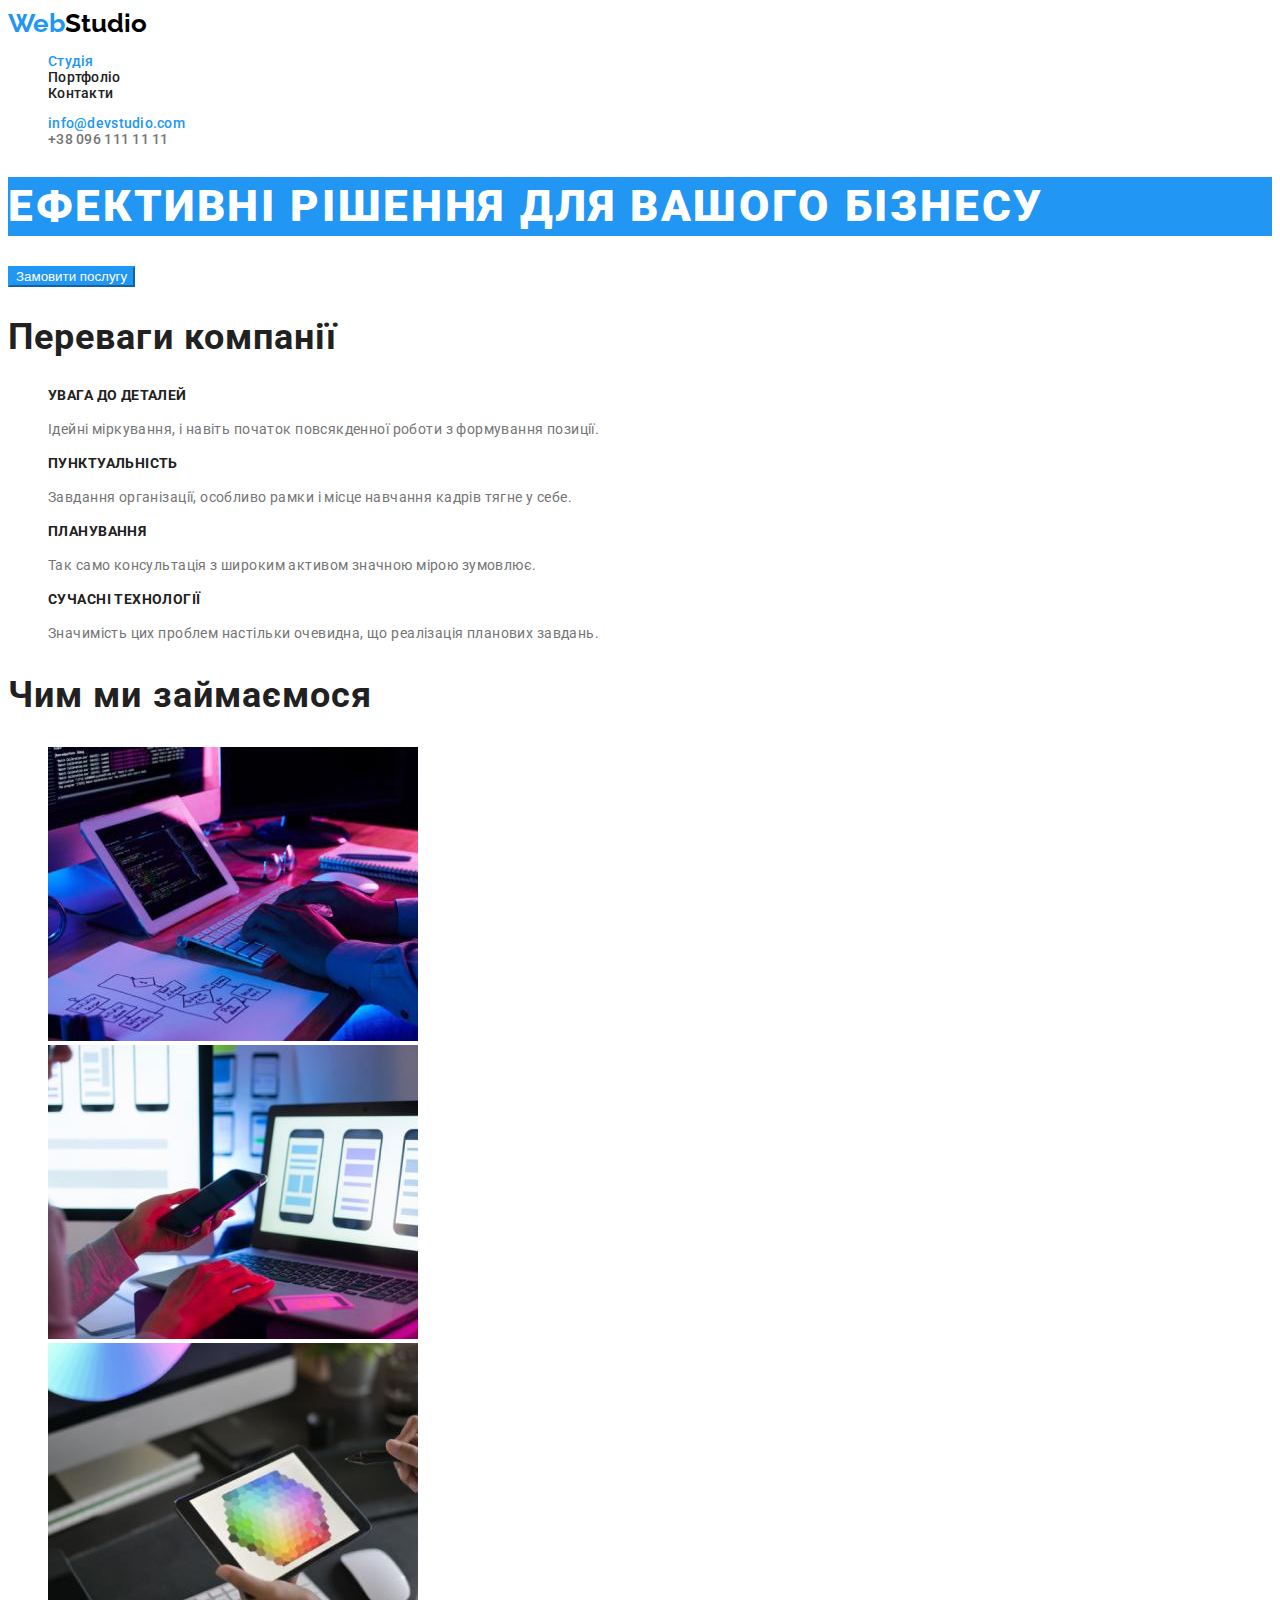
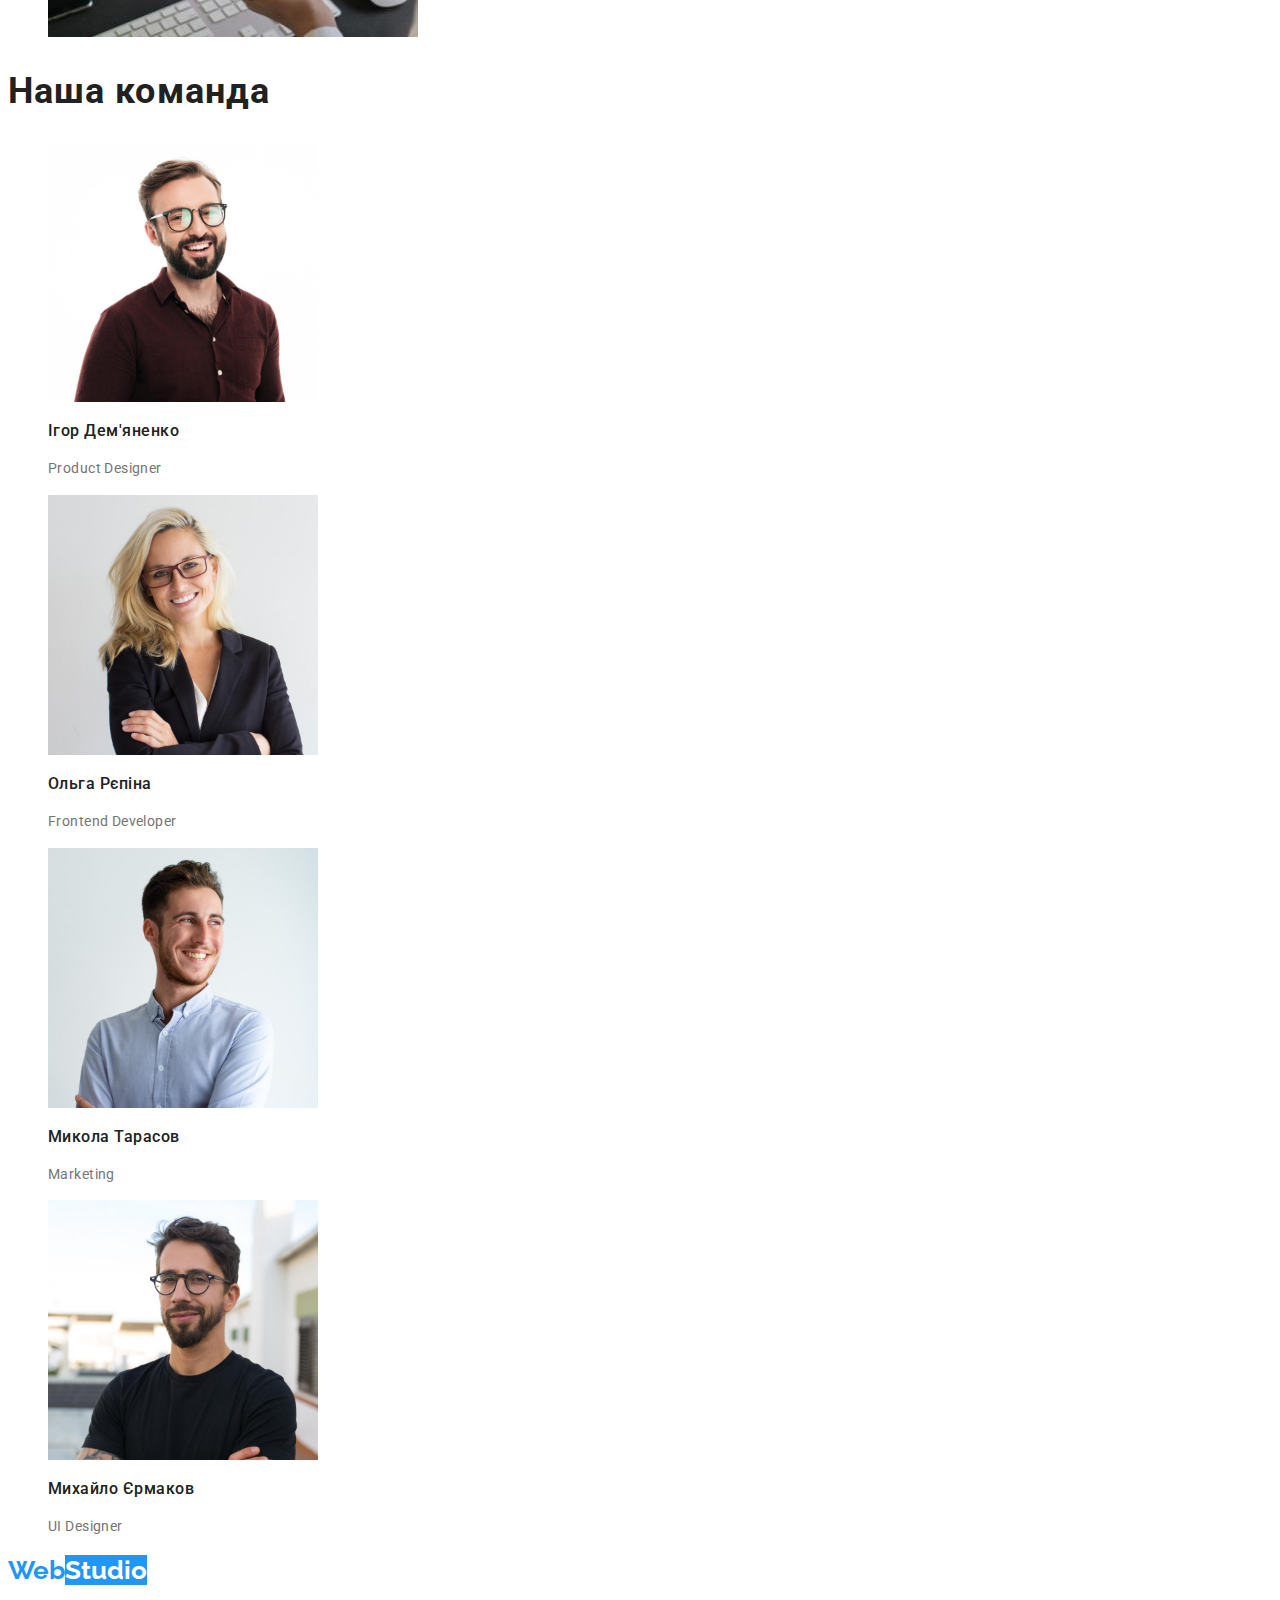
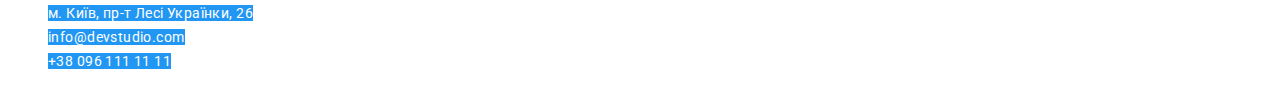
==== index.html @ 266075aa "adds styles to the website" ====
<!DOCTYPE html>
<html lang="uk">
  <head>
    <meta charset="UTF-8" />
    <meta http-equiv="X-UA-Compatible" content="IE=edge" />
    <meta name="viewport" content="width=device-width, initial-scale=1.0" />
    <title>Web Studio</title>

    <link
      href="https://fonts.googleapis.com/css2?family=Raleway:wght@700&family=Roboto:wght@400;500;700;900&display=swap"
      rel="stylesheet"
    />
    <link rel="stylesheet" href="./css/styles.css" />
  </head>
  <body>
    <header>
      <nav>
        <a href="" class="logo"
          ><span class="bluelogo">Web</span><span class="blacklogo">Studio</span></a
        >
        <ul class="site-nav list">
          <li><a href="" class="nav-studio">Студія</a></li>
          <li><a href="./portfolio.html" class="nav-portfolio">Портфоліо</a></li>
          <li><a href="" class="nav-contacts">Контакти</a></li>
        </ul>
      </nav>
      <ul class="header-contacts list">
        <li>
          <a href="mailto:info@devstudio.com" class="email email-color">info@devstudio.com</a>
        </li>
        <li><a href="tel:+380961111111" class="tel">+38 096 111 11 11</a></li>
      </ul>
    </header>
    <main>
      <section>
        <h1 class="hero">Ефективні рішення для вашого бізнесу</h1>
        <button type="button" class="button">Замовити послугу</button>
      </section>
      <!--Секція "Переваги"-->
      <section>
        <h2>Переваги компанії</h2>
        <ul class="list">
          <li>
            <h3 class="benefits">УВАГА ДО ДЕТАЛЕЙ</h3>
            <p>Ідейні міркування, і навіть початок повсякденної роботи з формування позиції.</p>
          </li>
          <li>
            <h3 class="benefits">ПУНКТУАЛЬНІСТЬ</h3>
            <p>Завдання організації, особливо рамки і місце навчання кадрів тягне у себе.</p>
          </li>
          <li>
            <h3 class="benefits">ПЛАНУВАННЯ</h3>
            <p>Так само консультація з широким активом значною мірою зумовлює.</p>
          </li>
          <li>
            <h3 class="benefits">СУЧАСНІ ТЕХНОЛОГІЇ</h3>
            <p>Значимість цих проблем настільки очевидна, що реалізація планових завдань.</p>
          </li>
        </ul>
      </section>
      <section>
        <h2>Чим ми займаємося</h2>
        <ul class="list">
          <li><img src="./img/box1.jpg" alt="Процес написання програмного коду" width="370" /></li>
          <li>
            <img src="./img/box2.jpg" alt="процес створення програмного забезпечення" width="370" />
          </li>
          <li>
            <img src="./img/box3.jpg" alt="процес дизайнерського оформлення проектів" width="370" />
          </li>
        </ul>
      </section>
      <section>
        <h2>Наша команда</h2>
        <ul class="list">
          <li>
            <img src="./img/img1.jpg" alt="фото співробітника" width="270" />
            <h3 class="staff">Ігор Дем'яненко</h3>
            <p>Product Designer</p>
          </li>
          <li>
            <img src="./img/img2.jpg" alt="фото співробітниці" width="270" />
            <h3 class="staff">Ольга Рєпіна</h3>
            <p>Frontend Developer</p>
          </li>
          <li>
            <img src="./img/img3.jpg" alt="фото співробітника" width="270" />
            <h3 class="staff">Микола Тарасов</h3>
            <p>Marketing</p>
          </li>
          <li>
            <img src="./img/img4.jpg" alt="фото співробітника" width="270" />
            <h3 class="staff">Михайло Єрмаков</h3>
            <p>UI Designer</p>
          </li>
        </ul>
      </section>
    </main>
    <footer>
      <a href="" class="logo"
        ><span class="bluelogo">Web</span><span class="whitelogo">Studio</span></a
      >
      <address class="address">
        <ul class="list">
          <li><a href="" class="footer-contacts"> м. Київ, пр-т Лесі Українки, 26</a></li>
          <li>
            <a href="mailto:info@devstudio.com" class="email footer-contacts">info@devstudio.com</a>
          </li>
          <li><a href="tel:+380961111111" class="tel footer-contacts">+38 096 111 11 11</a></li>
        </ul>
      </address>
    </footer>
  </body>
</html>
---- css/styles.css ----
:root {
    --primary-text-color: #212121;
    --secondary-text-color: #757575;
    --white-text-color: #FFFFFF;
    --accent-text-color: #2196F3;
    
}
/*main fonts
font-family: 'Raleway',sans-serif;
font-family: 'Roboto',sans-serif;*/
body {
    background-color: var(--white-text-color);
    color: var(--primary-text-color);
    font-family: 'Roboto', sans-serif;
}
.logo {
    font-family: 'Raleway', sans-serif;
    font-style: normal;
    font-weight: 700;
    font-size: 26px;
    line-height: 1.2;
    text-decoration: none;
}
.bluelogo {
    color: var(--accent-text-color);
}
.blacklogo {
    color: #000000;
}
.whitelogo {
    color: var(--white-text-color);
    background-color: var(--accent-text-color);
}
.site-nav, .header-contacts {
    
    font-family: 'Roboto';
    font-style: normal;
        font-weight: 500;
        font-size: 14px;
        line-height: 16px;
        letter-spacing: 0.02em;
        color: var(--primary-text-color);    
        
}
.nav-studio {
    color: var(--accent-text-color);
}
.nav-studio:hover, .nav-studio:focus, .nav-contacts:hover, .nav-contacts:focus, .nav-portfolio:hover, .nav-portfolio:focus, .email:hover, .email:focus, .tel:hover, .tel:focus { 
    color: var(--accent-text-color);
}
.email-color {
    color: var(--accent-text-color);
}
.list {      
      list-style: none;
}
a {
    text-decoration: none;
}
.tel {
    color: var(--secondary-text-color)
}
.nav-portfolio, .nav-contacts {
    color: var(--primary-text-color)
}
.button {
    cursor: pointer;
    background-color: var(--accent-text-color);
    color: var(--white-text-color);
    border-color: var(--accent-text-color);
}
p {
    font-family: 'Roboto';
font-weight: 400;
font-size: 14px;
line-height: 1.7;
letter-spacing: 0.03em;
color: var(--secondary-text-color);
}
.hero {
font-family: 'Roboto';
font-style: normal;
font-weight: 900;
font-size: 44px;
line-height: 1.36;
letter-spacing: 0.06em;
text-transform: uppercase;

color: var(--white-text-color);
background-color: var(--accent-text-color);
}
h1, h2, h3 {
  font-family: 'Roboto',sans-serif;  
}
h2 {
font-style: normal;
font-weight: 700;
font-size: 36px;
line-height: 1.16;
letter-spacing: 0.03em;
color: var(--primary-text-color);
}
.benefits {
    font-style: normal;
font-weight: 700;
font-size: 14px;
line-height: 1.14;
letter-spacing: 0.03em;
text-transform: uppercase;

color: var(--primary-text-color)
}
.staff {
    font-style: normal;
font-weight: 500;
font-size: 16px;
line-height: 1.18;
letter-spacing: 0.03em;
color: var(--primary-text-color);
}
.footer-contacts {
    font-family: 'Roboto';
font-style: normal;
font-weight: 400;
font-size: 14px;
line-height: 1.71;
letter-spacing: 0.03em;
color: var(--white-text-color);
background-color: var(--accent-text-color);

}
.blue-portfolio {
    color: var(--accent-text-color);
}
.white-studio {
    color: var(--primary-text-color);
}
.portf-button {
    font-family: 'Roboto';
font-style: normal;
font-weight: 500;
font-size: 16px;
line-height: 1.62;
color: var(--primary-text-color);
    background-color: #F5F4FA;
    border-color: #F5F4FA;
}
.portf-headers {
    font-family: 'Roboto';
font-style: normal;
font-weight: 700;
font-size: 18px;
line-height: 2;
letter-spacing: 0.06em;
}
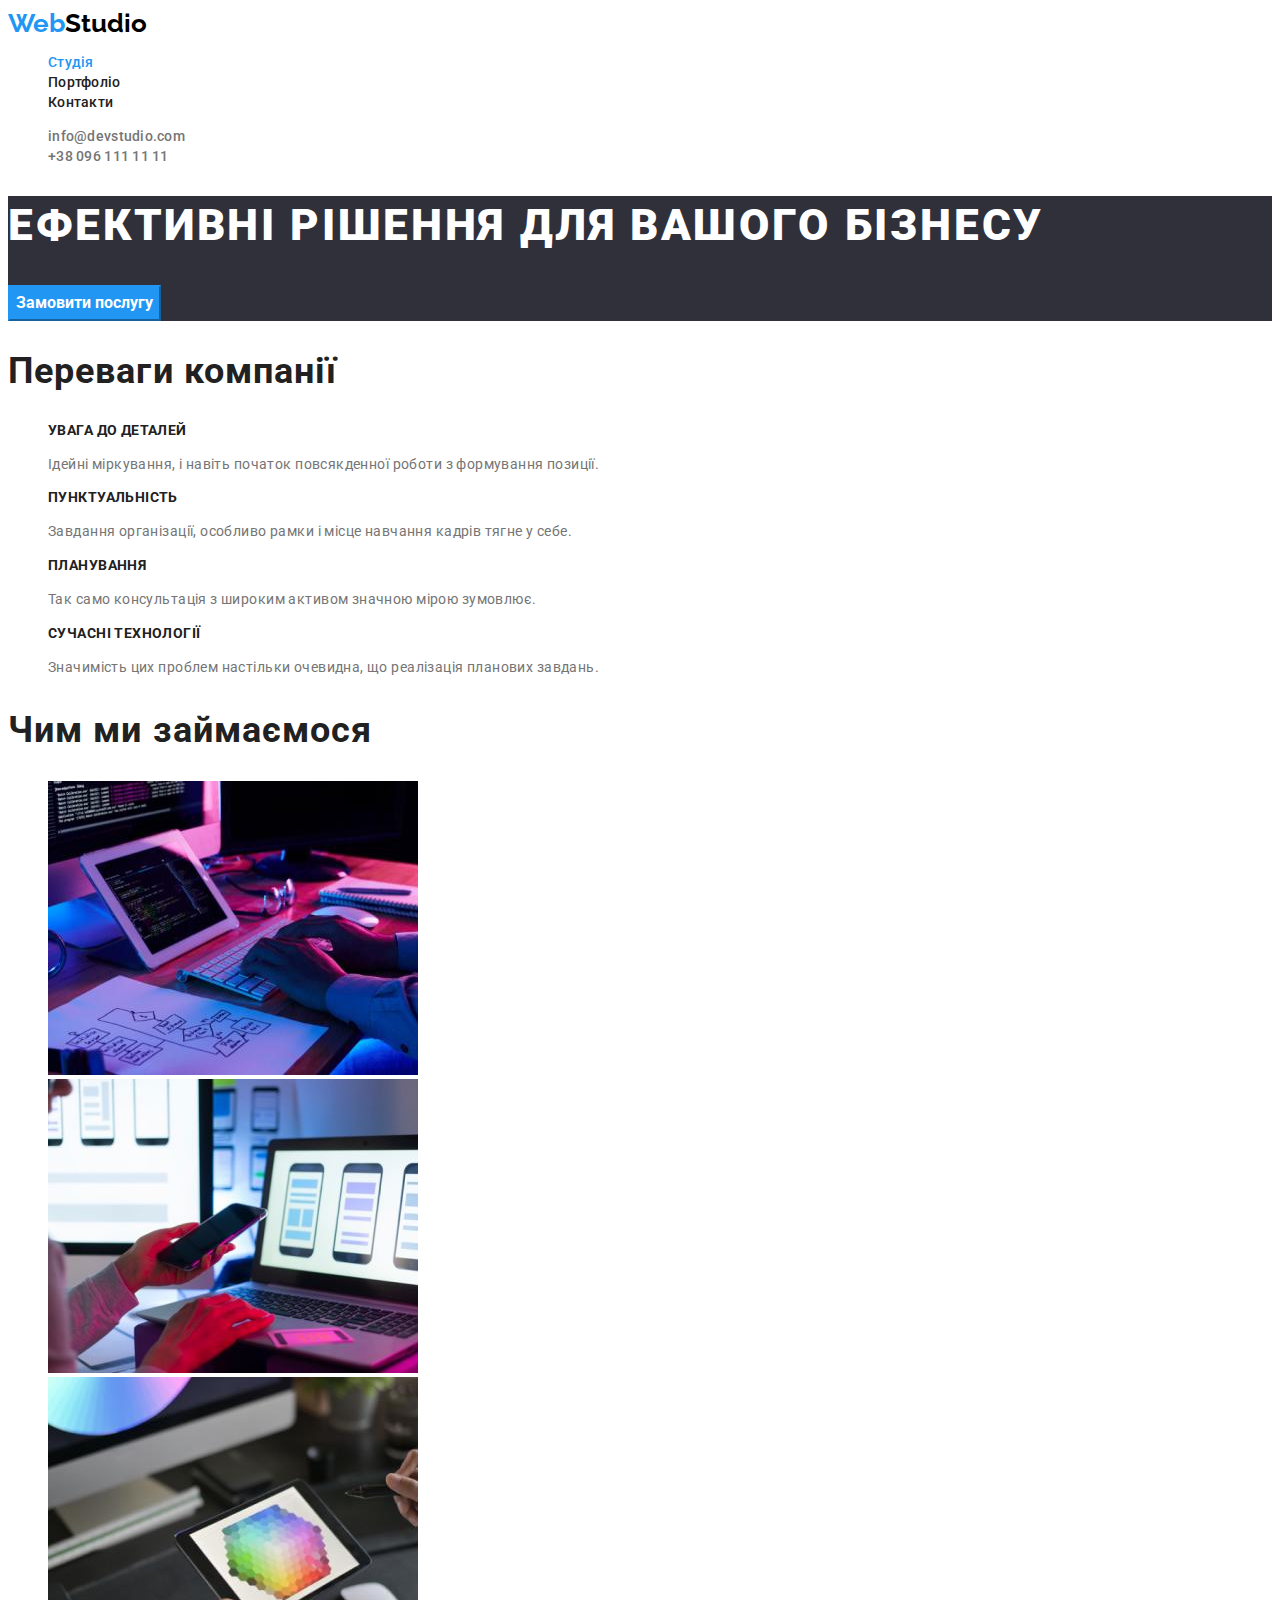
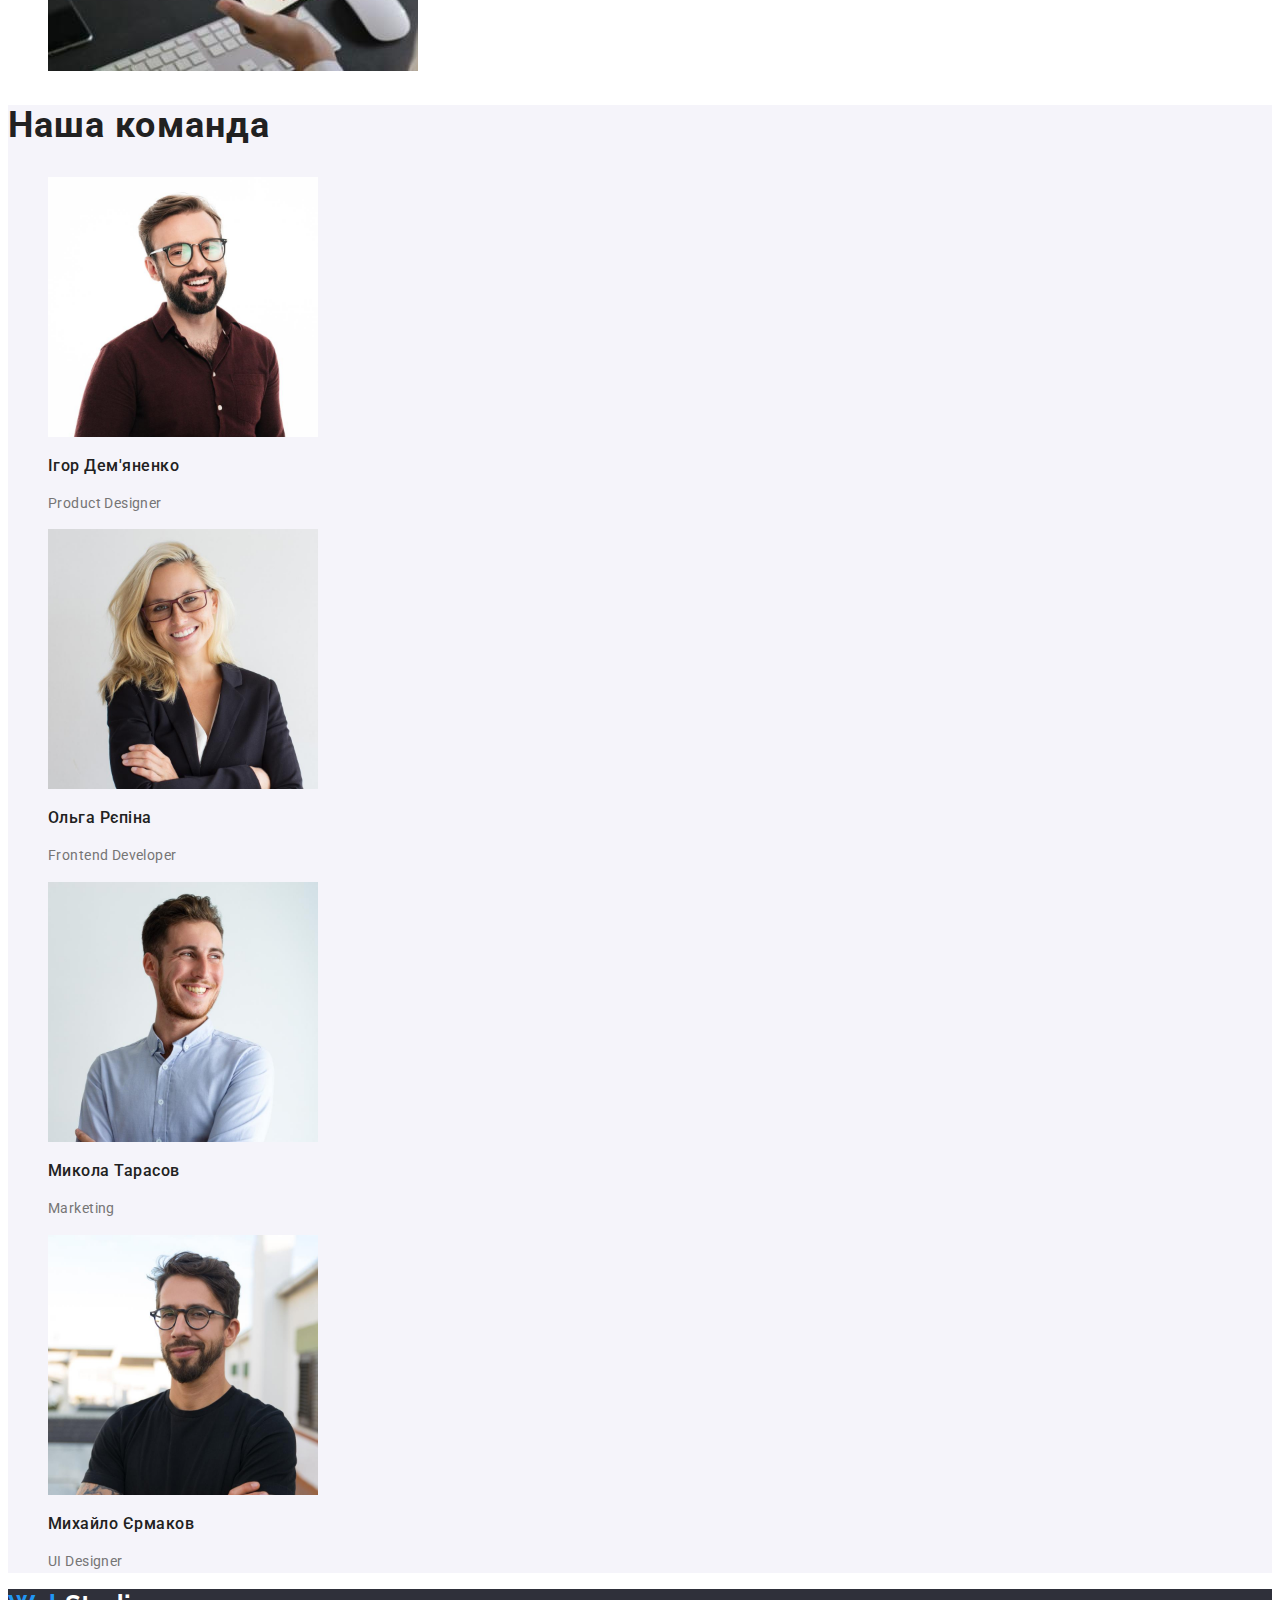
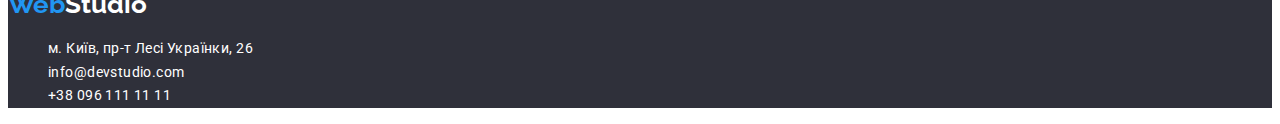
==== commit a19bdc0e: "corrects styles" ====
--- a/index.html
+++ b/index.html
@@ -15,24 +15,24 @@
   <body>
     <header>
       <nav>
-        <a href="" class="logo"
-          ><span class="bluelogo">Web</span><span class="blacklogo">Studio</span></a
+        <a href="" class="logo bluelogo link" lang="en"
+          >Web<span class="blacklogo">Studio</span></a
         >
         <ul class="site-nav list">
-          <li><a href="" class="nav-studio">Студія</a></li>
-          <li><a href="./portfolio.html" class="nav-portfolio">Портфоліо</a></li>
-          <li><a href="" class="nav-contacts">Контакти</a></li>
+          <li><a href="" class="nav-studio link">Студія</a></li>
+          <li><a href="./portfolio.html" class="nav-portfolio link">Портфоліо</a></li>
+          <li><a href="" class="nav-contacts link">Контакти</a></li>
         </ul>
       </nav>
       <ul class="header-contacts list">
         <li>
-          <a href="mailto:info@devstudio.com" class="email email-color">info@devstudio.com</a>
+          <a href="mailto:info@devstudio.com" class="email email-color link">info@devstudio.com</a>
         </li>
-        <li><a href="tel:+380961111111" class="tel">+38 096 111 11 11</a></li>
+        <li><a href="tel:+380961111111" class="tel link">+38 096 111 11 11</a></li>
       </ul>
     </header>
     <main>
-      <section>
+      <section class="hero-background">
         <h1 class="hero">Ефективні рішення для вашого бізнесу</h1>
         <button type="button" class="button">Замовити послугу</button>
       </section>
@@ -42,19 +42,19 @@
         <ul class="list">
           <li>
             <h3 class="benefits">УВАГА ДО ДЕТАЛЕЙ</h3>
-            <p>Ідейні міркування, і навіть початок повсякденної роботи з формування позиції.</p>
+            <p class="text">Ідейні міркування, і навіть початок повсякденної роботи з формування позиції.</p>
           </li>
           <li>
             <h3 class="benefits">ПУНКТУАЛЬНІСТЬ</h3>
-            <p>Завдання організації, особливо рамки і місце навчання кадрів тягне у себе.</p>
+            <p class="text">Завдання організації, особливо рамки і місце навчання кадрів тягне у себе.</p>
           </li>
           <li>
             <h3 class="benefits">ПЛАНУВАННЯ</h3>
-            <p>Так само консультація з широким активом значною мірою зумовлює.</p>
+            <p class="text">Так само консультація з широким активом значною мірою зумовлює.</p>
           </li>
           <li>
             <h3 class="benefits">СУЧАСНІ ТЕХНОЛОГІЇ</h3>
-            <p>Значимість цих проблем настільки очевидна, що реалізація планових завдань.</p>
+            <p class="text">Значимість цих проблем настільки очевидна, що реалізація планових завдань.</p>
           </li>
         </ul>
       </section>
@@ -70,43 +70,43 @@
           </li>
         </ul>
       </section>
-      <section>
+      <section class="team">
         <h2>Наша команда</h2>
         <ul class="list">
           <li>
             <img src="./img/img1.jpg" alt="фото співробітника" width="270" />
             <h3 class="staff">Ігор Дем'яненко</h3>
-            <p>Product Designer</p>
+            <p lang="en" class="text">Product Designer</p>
           </li>
           <li>
             <img src="./img/img2.jpg" alt="фото співробітниці" width="270" />
             <h3 class="staff">Ольга Рєпіна</h3>
-            <p>Frontend Developer</p>
+            <p lang="en" class="text">Frontend Developer</p>
           </li>
           <li>
             <img src="./img/img3.jpg" alt="фото співробітника" width="270" />
             <h3 class="staff">Микола Тарасов</h3>
-            <p>Marketing</p>
+            <p lang="en" class="text">Marketing</p>
           </li>
           <li>
             <img src="./img/img4.jpg" alt="фото співробітника" width="270" />
             <h3 class="staff">Михайло Єрмаков</h3>
-            <p>UI Designer</p>
+            <p lang="en" class="text">UI Designer</p>
           </li>
         </ul>
       </section>
     </main>
-    <footer>
-      <a href="" class="logo"
-        ><span class="bluelogo">Web</span><span class="whitelogo">Studio</span></a
+    <footer class="footer">
+      <a href="" class="logo bluelogo link" lang="en"
+        >Web<span class="whitelogo">Studio</span></a
       >
       <address class="address">
         <ul class="list">
-          <li><a href="" class="footer-contacts"> м. Київ, пр-т Лесі Українки, 26</a></li>
+          <li><a href="" class="footer-contacts link"> м. Київ, пр-т Лесі Українки, 26</a></li>
           <li>
-            <a href="mailto:info@devstudio.com" class="email footer-contacts">info@devstudio.com</a>
+            <a href="mailto:info@devstudio.com" class="email footer-contacts link" lang="en">info@devstudio.com</a>
           </li>
-          <li><a href="tel:+380961111111" class="tel footer-contacts">+38 096 111 11 11</a></li>
+          <li><a href="tel:+380961111111" class="tel footer-contacts link">+38 096 111 11 11</a></li>
         </ul>
       </address>
     </footer>
--- a/css/styles.css
+++ b/css/styles.css
@@ -3,7 +3,9 @@
     --secondary-text-color: #757575;
     --white-text-color: #FFFFFF;
     --accent-text-color: #2196F3;
-    
+    --black-logo: #000000;
+    --portfolio-button: #F5F4FA;
+    --footer-background: #2F303A; 
 }
 /*main fonts
 font-family: 'Raleway',sans-serif;
@@ -25,19 +27,19 @@
     color: var(--accent-text-color);
 }
 .blacklogo {
-    color: #000000;
+    color: var(--black-logo);
 }
 .whitelogo {
     color: var(--white-text-color);
-    background-color: var(--accent-text-color);
+    background-color: var(--footer-background);
 }
 .site-nav, .header-contacts {
     
-    font-family: 'Roboto';
+    
     font-style: normal;
         font-weight: 500;
         font-size: 14px;
-        line-height: 16px;
+        line-height: 1.42;
         letter-spacing: 0.02em;
         color: var(--primary-text-color);    
         
@@ -49,12 +51,12 @@
     color: var(--accent-text-color);
 }
 .email-color {
-    color: var(--accent-text-color);
+    color: var(--secondary-text-color);
 }
 .list {      
       list-style: none;
 }
-a {
+.link {
     text-decoration: none;
 }
 .tel {
@@ -64,22 +66,24 @@
     color: var(--primary-text-color)
 }
 .button {
+font-family: 'Roboto';
+font-style: normal;
+font-weight: 700;
+font-size: 16px;
+line-height: 1.87;
     cursor: pointer;
     background-color: var(--accent-text-color);
     color: var(--white-text-color);
     border-color: var(--accent-text-color);
+
 }
-p {
-    font-family: 'Roboto';
-font-weight: 400;
+.text {
 font-size: 14px;
 line-height: 1.7;
 letter-spacing: 0.03em;
 color: var(--secondary-text-color);
 }
 .hero {
-font-family: 'Roboto';
-font-style: normal;
 font-weight: 900;
 font-size: 44px;
 line-height: 1.36;
@@ -87,13 +91,9 @@
 text-transform: uppercase;
 
 color: var(--white-text-color);
-background-color: var(--accent-text-color);
 }
-h1, h2, h3 {
-  font-family: 'Roboto',sans-serif;  
-}
+
 h2 {
-font-style: normal;
 font-weight: 700;
 font-size: 36px;
 line-height: 1.16;
@@ -101,8 +101,7 @@
 color: var(--primary-text-color);
 }
 .benefits {
-    font-style: normal;
-font-weight: 700;
+ font-weight: 700;
 font-size: 14px;
 line-height: 1.14;
 letter-spacing: 0.03em;
@@ -111,8 +110,7 @@
 color: var(--primary-text-color)
 }
 .staff {
-    font-style: normal;
-font-weight: 500;
+ font-weight: 500;
 font-size: 16px;
 line-height: 1.18;
 letter-spacing: 0.03em;
@@ -126,7 +124,6 @@
 line-height: 1.71;
 letter-spacing: 0.03em;
 color: var(--white-text-color);
-background-color: var(--accent-text-color);
 
 }
 .blue-portfolio {
@@ -142,9 +139,14 @@
 font-size: 16px;
 line-height: 1.62;
 color: var(--primary-text-color);
-    background-color: #F5F4FA;
-    border-color: #F5F4FA;
+    background-color: var(--portfolio-button);
+    border-color: var(--portfolio-button);
 }
+.portf-button:hover, .portf-button:focus {
+    background-color: var(--accent-text-color);
+    color: var(--white-text-color);
+}
+
 .portf-headers {
     font-family: 'Roboto';
 font-style: normal;
@@ -152,4 +154,10 @@
 font-size: 18px;
 line-height: 2;
 letter-spacing: 0.06em;
+}
+.team {
+    background-color: var(--portfolio-button);
+}
+.hero-background, .footer {
+    background-color: var(--footer-background);
 }